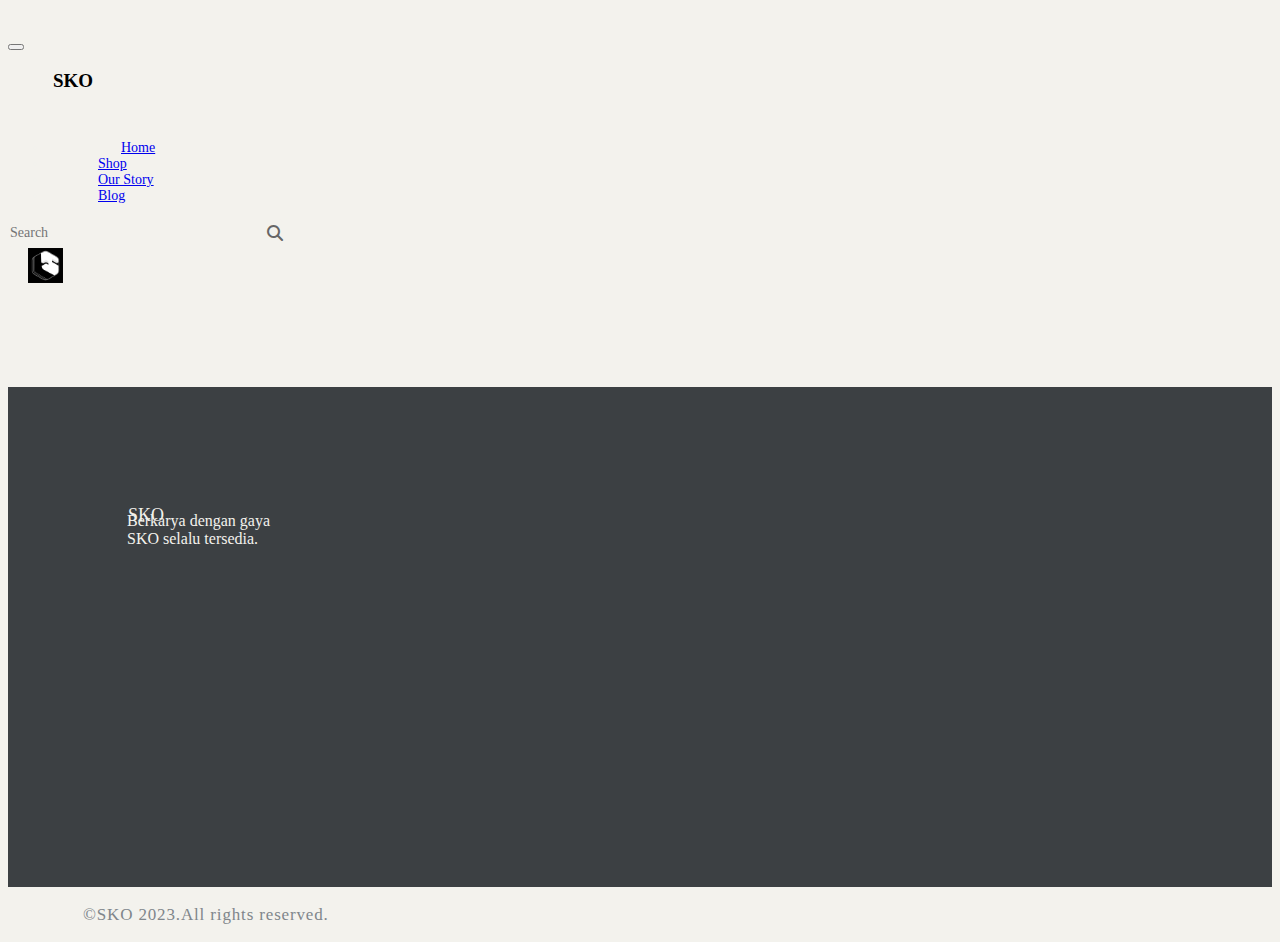
==== Blog.html @ f554ab2f "menambahkan Blog.html" ====
<!doctype html>
<html lang="en">

<head>
  <!-- Required meta tags -->
  <meta charset="utf-8">
  <meta name="viewport" content="width=device-width, initial-scale=1">

  <!-- Bootstrap CSS -->
  <link href="https://cdn.jsdelivr.net/npm/bootstrap@5.0.2/dist/css/bootstrap.min.css" rel="stylesheet"
    integrity="sha384-EVSTQN3/azprG1Anm3QDgpJLIm9Nao0Yz1ztcQTwFspd3yD65VohhpuuCOmLASjC" crossorigin="anonymous">

  <!-- My CSS -->
  <link rel="stylesheet" href="style.css">

  <!-- CDN Awesome -->
  <link rel="stylesheet" href="https://cdnjs.cloudflare.com/ajax/libs/font-awesome/6.3.0/css/all.min.css">

  <title>Hello, world!</title>
</head>

<body style="color: #f3f2ed;">
  <!-- Navbar -->
  <nav class="navbar navbar-expand-lg navbar-light bg-body-tertiary" style="padding-top: 25px;">
    <div class="container-fluid">
      <button class="navbar-toggler" type="button" data-bs-toggle="collapse" data-bs-target="#navbarNav"
        aria-controls="navbarNav" aria-expanded="false" aria-label="Toggle navigation">
        <span class="navbar-toggler-icon"></span>
      </button>
      <div class="col-md-1 col-xs-4">
        <h3 style="margin-left: 45px;margin-right: -10px;font-family: Azonix;font-size: 19px; color: black;">SKO</h3>
      </div>
      <div class="col-md-2" style="margin-left: -38px;margin-bottom: 5px;">
        <p style="font-size: 12px;color: black;">®</p>
      </div>
      <div class="collapse navbar-collapse col-md-5" id="navbarNav">
        <ul class="navbar-nav">
          <li class="nav-item">
            <a class="nav-link active" style="margin-left: 73px;margin-right: 50px;" aria-current="page"
              href="index.html">Home</a>
          </li>
          <li class="nav-item">
            <a class="nav-link" style="margin-left: 50px;margin-right: 50px;" href="Shop.html">Shop</a>
          </li>
          <li class="nav-item">
            <a class="nav-link" style="margin-left: 50px;padding-right: 40px;" href="Our_Story.html">Our Story</a>
          </li>
          <li class="nav-item">
            <a class="nav-link" style="margin-left: 50px;padding-right: 50px;" href="Blog.html">Blog</a>
          </li>
        </ul>
      </div>
      <div class="col-md-3 col-xs-4" id="box">
        <input type="text" placeholder="Search" style="font-family: Made Tommy Soft;">
        <i class="fa-solid fa-magnifying-glass" style="color: #666666;"></i>
      </div>
      <div class="col-md-1 col-xs-4">
        <a class="navbar-brand" href="#" style="padding-left: 20px;"><img src="img/Cont 1.png" alt="Contoh" width="35"
            class="rounded-circle" /></a>
      </div>
    </div>
  </nav>

  <!-- Akhir Navbar -->

  <!-- Sela / Kosong -->
  <div class="cover-awal" style="background-color: #f3f2ed;">
    <div class="row" style="padding-top: 100px;">
      <div class="col">

      </div>
    </div>
  </div>
  <!-- Akhir Sela -->

  <!-- Content -->
  <div class="cover-awal" style="background-color:#3C4043;">
    <div class="row" style="padding-top: 500px;">
      <div class="col-md-3" id="satu">
        <p class="title-sko">SKO</p>
        <p class="isi-sko">Berkarya dengan gaya <br>
          SKO selalu tersedia.</p>
      </div>
      <div class="col-md-3" id="cus">
        <p class="cus">CUSTOMER SERVICE</p>
        <P class="Contak">Kontak Kami <br>
          Pusat Bantuan <br>
          Syarat & Ketentuan <br>
          Kebijakan Privasi <br>
          Pengiriman & Pengembalian</P>

      </div>
      <div class="col-md-3">

      </div>
      <div class="col-md-3">

      </div>
    </div>
  </div>
  <!-- Akhir Content -->

  <!-- Footer -->
  <footer class="p-1">
    <div class="container">
      <div class="row">
        <div class="col-md-4" style="margin-top: -20px;">

        </div>
        <div class="col-md-4">
          <p class="footer2">©SKO 2023.All rights reserved.</p>
        </div>
        <div class="col-md-4">

        </div>
      </div>
    </div>
  </footer>
  <!-- Akhir Footer -->

  <script src="https://cdn.jsdelivr.net/npm/bootstrap@5.0.2/dist/js/bootstrap.bundle.min.js"
    integrity="sha384-MrcW6ZMFYlzcLA8Nl+NtUVF0sA7MsXsP1UyJoMp4YLEuNSfAP+JcXn/tWtIaxVXM"
    crossorigin="anonymous"></script>

</body>

</html>
---- style.css ----
body {
  background-color: #f3f2ed;
  font-family: MADE TOMMY Soft;
}

#box {
  background-color: #f3f2ed;
  width: 275px;
  height: 30px;
  border-radius: 7px;
  display: flex;
  align-items: center;
  justify-content: space-between;
  padding: opx 25px;
}

input {
  width: 240px;
  border: none;
  outline: none;
  background: none;
  font-size: 14px;
}

.fa-magnifying-glass:hover {
  color: #666666;
  cursor: pointer;
}
/* ------------------------------------------------------------------index.html------------------------------------------------------------------------- */
#navbarNav {
  font-size: 14px;
}

#hastag {
  text-align: left;
  padding-top: 500px;
  margin-right: -110px;
  padding-left: 10px;
  font-weight: 400;
  line-height: 21px;
  font-size: 17px;
}

.rectangle {
  width: 240px;
  height: 97px;
  background-color: rgba(255, 243, 178, 0.95);
  filter: opacity(1px);
  border-radius: 3px;
  text-decoration: none;
}

#rectangle {
  display: flex;
  justify-content: center;
  margin-top: -190px;
}

#Shop {
  margin-top: 35px;
  text-align: center;
  fill-opacity: 0%;
  filter: none;
  color: #3c4043;
}

#sepatu1 {
  width: 1065.83px;
  margin-left: 100px;
  margin-top: -40px;
}

#shadow {
  margin-left: 390px;
  margin-top: -70px;
  position: absolute;
  width: 600px;
  height: 30px;
  background: #000000;
  opacity: 0.4;
  filter: blur(25px);
  transform: rotate(-2.1deg);
}

#sepatu2 {
  position: absolute;
  width: 382.85px;
  margin-top: 450px;
}

#quote {
  position: absolute;
  width: 198px;
  height: 43px;
  font-style: normal;
  font-weight: 400;
  font-size: 17px;
  line-height: 21px;
  letter-spacing: 0.05em;
  color: #3c4043;
}

.footer2 {
  width: 272px;
  font-weight: 400;
  font-size: 17px;
  line-height: 21px;
  letter-spacing: 0.05em;
  color: #80868b;
  margin-left: 75px;
  padding-top: 20px;
}

.ig {
  margin-right: 40px;
  padding-left: 30px;
}

.twit,
.ig {
  color: #80868b;
}

/*---------------------------------------------------------------------- Shop.html --------------------------------------------------------------------------------*/

.cmp {
  padding-top: 40px;
  font-size: 20px;
}

.cmp1 {
  padding-top: 70px;
}

.card {
  background-color: #f3f2ed;
  text-decoration: none;
}

.card-text {
  color: #3c4043;
}

.card-idr {
  color: #7c0000;
}

.ven {
  padding-top: 60px;
  font-size: 20px;
}

.ven1 {
  padding-top: 90px;
}

/* ----------------------------------------------------------------------Our Story------------------------------------------------------------------------------------ */

.cover-body {
  background-image: url(img/bg2.png);
  background-size: 100% 100%;
}

.cover-content {
  margin-top: -80px;
  padding-bottom: 241px;
}

.cover-wrapper {
  display: flex;
  justify-content: center;
  padding-top: 400px;
}

.coba1 {
  color: #f3f2ed;
}

.title-cover {
  font-size: 60px;
  font-family: MADE TOMMY Soft;
  color: #ffffff;
  font-style: normal;
  font-weight: lighter;
  font-style: Poppins;
  margin-bottom: 170px;
}

.story {
  padding-top: 50px;
  width: 558px;
  font-family: Poppins;
  font-style: normal;
  font-weight: lighter;
  font-size: 75px;
}

.story2 {
  padding-top: 68px;
  padding-bottom: 50px;
  font-family: Poppins;
  font-weight: 300;
  font-size: 24px;
  line-height: 52px;
  text-align: justify;
}

#logo {
  background-color: #3c4043;
  padding-top: 250px;
  display: flex;
  justify-content: center;
}

.logo {
  margin-top: -160px;
  font-family: "Azonix";
  font-style: normal;
  font-weight: 400;
  font-size: 100px;
  line-height: 151px;
  color: #f3f2ed;
}

.footer3 {
  width: 272px;
  font-weight: 400;
  font-size: 17px;
  line-height: 21px;
  letter-spacing: 0.05em;
  color: #80868b;
  margin-left: 75px;
  padding-top: 20px;
}

/* ------------------------------------------------------------Blog.html------------------------------------------------------------------- */

#satu {
  display: flex;
  justify-content: start;
  padding-left: 120px;
  margin-top: -400px;
}

.title-sko {
  width: 44px;
  font-family: "Azonix";
  font-style: normal;
  font-weight: 400;
  font-size: 18px;
  line-height: 20px;
}

.isi-sko {
  margin-top: 25px;
  margin-left: -45px;
}

#cus {
  display: flex;
  justify-content: start;
  padding-left: 120px;
  margin-top: -400px;
}

.cus {
  width: 190px;
  margin-right: -50px;
  font-style: normal;
  font-weight: 500;
  font-size: 18px;
  line-height: 25px;
}

.Contak {
  margin-top: 31px;
  margin-left: -137px;
  line-height: 35px;
}
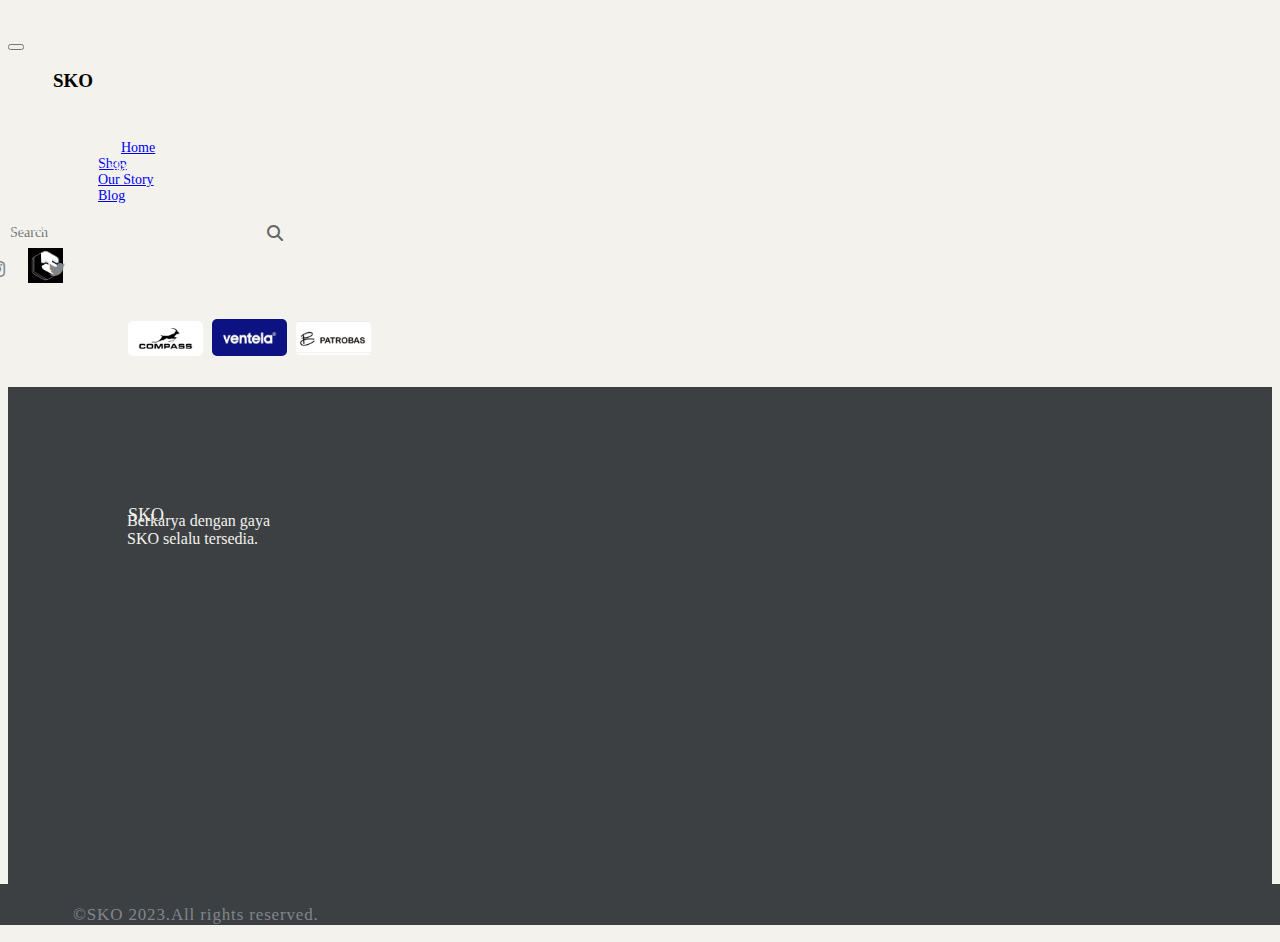
==== commit cf2d5116: "menambahkan pada Blog.html" ====
--- a/Blog.html
+++ b/Blog.html
@@ -12,6 +12,9 @@
 
   <!-- My CSS -->
   <link rel="stylesheet" href="style.css">
+
+  <!-- Booststrap icon -->
+  <link rel="stylesheet" href="https://cdn.jsdelivr.net/npm/bootstrap-icons@1.10.3/font/bootstrap-icons.css">
 
   <!-- CDN Awesome -->
   <link rel="stylesheet" href="https://cdnjs.cloudflare.com/ajax/libs/font-awesome/6.3.0/css/all.min.css">
@@ -36,7 +39,7 @@
       <div class="collapse navbar-collapse col-md-5" id="navbarNav">
         <ul class="navbar-nav">
           <li class="nav-item">
-            <a class="nav-link active" style="margin-left: 73px;margin-right: 50px;" aria-current="page"
+            <a class="nav-link" style="margin-left: 73px;margin-right: 50px;" aria-current="page"
               href="index.html">Home</a>
           </li>
           <li class="nav-item">
@@ -46,7 +49,7 @@
             <a class="nav-link" style="margin-left: 50px;padding-right: 40px;" href="Our_Story.html">Our Story</a>
           </li>
           <li class="nav-item">
-            <a class="nav-link" style="margin-left: 50px;padding-right: 50px;" href="Blog.html">Blog</a>
+            <a class="nav-link active" style="margin-left: 50px;padding-right: 50px;" href="Blog.html">Blog</a>
           </li>
         </ul>
       </div>
@@ -74,8 +77,8 @@
   <!-- Akhir Sela -->
 
   <!-- Content -->
-  <div class="cover-awal" style="background-color:#3C4043;">
-    <div class="row" style="padding-top: 500px;">
+  <div class="cover-awal" style="background-color:#3C4043;padding-top: 500px;">
+    <div class="row">
       <div class="col-md-3" id="satu">
         <p class="title-sko">SKO</p>
         <p class="isi-sko">Berkarya dengan gaya <br>
@@ -83,11 +86,35 @@
       </div>
       <div class="col-md-3" id="cus">
         <p class="cus">CUSTOMER SERVICE</p>
-        <P class="Contak">Kontak Kami <br>
-          Pusat Bantuan <br>
-          Syarat & Ketentuan <br>
-          Kebijakan Privasi <br>
-          Pengiriman & Pengembalian</P>
+        <P class="Contak"> <a href="#">Kontak Kami</a> <br>
+          <a href="#">Pusat Bantuan</a> <br>
+          <a href="#">Syarat & Ketentuan</a> <br>
+          <a href="#">Kebijakan Privasi</a> <br>
+          <a href="#">Pengiriman & Pengembalian</a>
+        </P>
+      </div>
+      <div class="col-md-3" id="cus">
+        <p class="cus">TENTANG SKO</p>
+        <P class="Contak"> <a href="#">Tentang SKO</a> <br>
+          <a href="#">Official Brand</a> <br>
+          <a href="#">Inspirasi</a>
+        </P>
+      </div>
+      <div class="col-md-3" id="ala">
+        <p class="ala">HUBUNGI KAMI</p>
+        <P class="ala2">Alamat: Jl. Ring Road Utara, Ngringin, Condongcatur, Kec. Depok, Kabupaten Sleman, Daerah
+          Istimewa Yogyakarta
+          55281</P>
+      </div>
+    </div>
+    <div class="row">
+      <div class="col-md-3" id="bran">
+        <p class="bran">OFFICIAL BRAND</p>
+        <p> <a href="#"><img src="img/brand1.png" alt="brand1" class="brand1"></a>
+          <a href="#"><img src="img/brand2.png" alt="brand2" class="brand2"></a>
+          <a href="#"><img src="img/brand3.png" alt="brand3" class="brand3"></a>
+        </p>
+
 
       </div>
       <div class="col-md-3">
@@ -96,13 +123,23 @@
       <div class="col-md-3">
 
       </div>
+      <div class="col-md-3" id="cs">
+        <p style="line-height:60px;"> <a href="#" style="text-decoration: none;color: #f3f2ed;">Email Support:
+            sko@gmail.com</a> <br>
+          CS SKO: 087812345678</p>
+        <p class="icon2">
+          <a href="https://www.instagram.com/versathiliz/" class="ig" target="_blank"><i class="bi bi-instagram"
+              width="35px"></i></a>
+          <a href="" class="twit"><i class="bi bi-twitter" width="35px"></i></a>
+        </p>
+      </div>
     </div>
   </div>
   <!-- Akhir Content -->
 
   <!-- Footer -->
   <footer class="p-1">
-    <div class="container">
+    <div class="foter" style="background-color: #3C4043;margin-left: -10px;margin-right: -10px;margin-top: -2px;">
       <div class="row">
         <div class="col-md-4" style="margin-top: -20px;">
 
--- a/style.css
+++ b/style.css
@@ -277,3 +277,75 @@
   margin-left: -137px;
   line-height: 35px;
 }
+
+.Contak > a {
+  text-decoration: none;
+  color: #f3f2ed;
+}
+
+#ala {
+  margin-top: -400px;
+  padding-right: 110px;
+  text-align: left;
+}
+
+.ala {
+  width: 190px;
+  font-style: normal;
+  font-weight: 500;
+  font-size: 18px;
+}
+
+.ala2 {
+  margin-top: -8px;
+}
+
+#bran {
+  display: flex;
+  justify-content: start;
+  padding-left: 120px;
+  margin-top: -230px;
+}
+
+.bran {
+  width: 190px;
+  font-style: normal;
+  font-weight: 500;
+  font-size: 18px;
+  line-height: 25px;
+}
+
+.brand1 {
+  width: 75px;
+  height: 35px;
+  border-radius: 5px;
+  margin-top: 30px;
+  margin-left: -190px;
+}
+
+.brand2 {
+  width: 75px;
+  height: 37px;
+  border-radius: 5px;
+  margin-top: 30px;
+  margin-left: 5px;
+}
+
+.brand3 {
+  width: 75px;
+  height: 35px;
+  border-radius: 5px;
+  margin-top: 30px;
+  margin-left: 5px;
+}
+
+#cs {
+  display: flex;
+  justify-content: start;
+  margin-top: -255px;
+}
+
+.icon2 {
+  margin-top: 140px;
+  margin-left: -255px;
+}
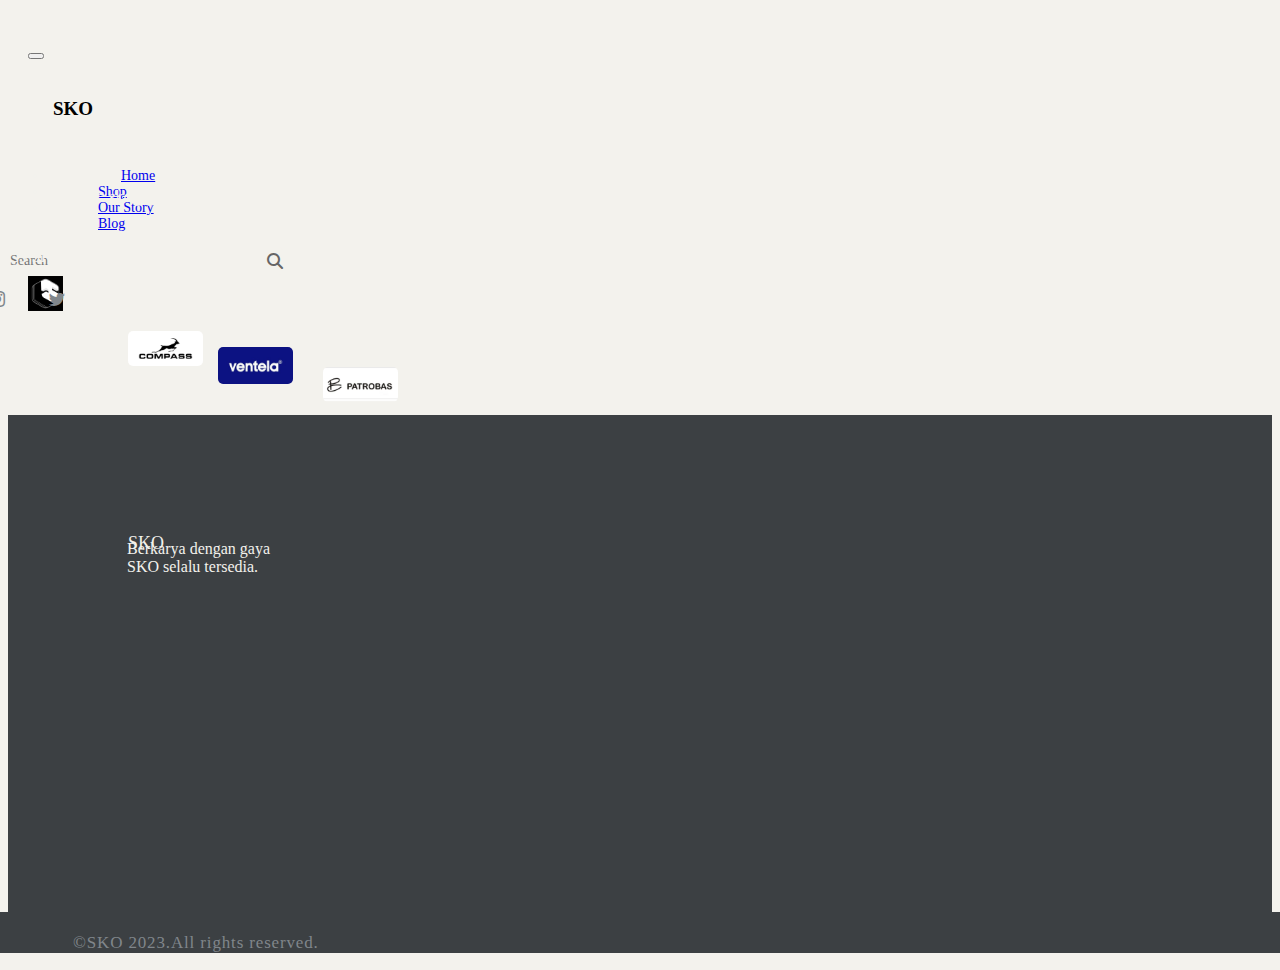
==== commit 6ab271fb: "menambahkan Compass1.html" ====
--- a/Blog.html
+++ b/Blog.html
@@ -110,11 +110,17 @@
     <div class="row">
       <div class="col-md-3" id="bran">
         <p class="bran">OFFICIAL BRAND</p>
-        <p> <a href="#"><img src="img/brand1.png" alt="brand1" class="brand1"></a>
-          <a href="#"><img src="img/brand2.png" alt="brand2" class="brand2"></a>
-          <a href="#"><img src="img/brand3.png" alt="brand3" class="brand3"></a>
-        </p>
-
+        <div class="item_brand_list">
+          <div class="item_brand">
+            <a href="#"><img src="img/brand1.png" alt="brand1" class="brand1"></a>
+          </div>
+          <div class="item_brand">
+            <a href="#"><img src="img/brand2.png" alt="brand2" class="brand2"></a>
+          </div>
+          <div class="item_brand">
+            <a href="#"><img src="img/brand3.png" alt="brand3" class="brand3"></a>
+          </div>
+        </div>
 
       </div>
       <div class="col-md-3">
@@ -138,7 +144,7 @@
   <!-- Akhir Content -->
 
   <!-- Footer -->
-  <footer class="p-1">
+  <footer class="py-1">
     <div class="foter" style="background-color: #3C4043;margin-left: -10px;margin-right: -10px;margin-top: -2px;">
       <div class="row">
         <div class="col-md-4" style="margin-top: -20px;">
--- a/style.css
+++ b/style.css
@@ -41,29 +41,6 @@
   font-size: 17px;
 }
 
-.rectangle {
-  width: 240px;
-  height: 97px;
-  background-color: rgba(255, 243, 178, 0.95);
-  filter: opacity(1px);
-  border-radius: 3px;
-  text-decoration: none;
-}
-
-#rectangle {
-  display: flex;
-  justify-content: center;
-  margin-top: -190px;
-}
-
-#Shop {
-  margin-top: 35px;
-  text-align: center;
-  fill-opacity: 0%;
-  filter: none;
-  color: #3c4043;
-}
-
 #sepatu1 {
   width: 1065.83px;
   margin-left: 100px;
@@ -121,6 +98,61 @@
   color: #80868b;
 }
 
+.frame {
+  width: 100%;
+  margin: 40px auto;
+  text-align: center;
+  margin-top: -160px;
+}
+button {
+  margin: 20px;
+  outline: none;
+}
+
+.custom-btn {
+  width: 210px;
+  height: 90px;
+  padding: 10px 70px;
+  font-weight: 500;
+  background: transparent;
+  cursor: pointer;
+  transition: all 0.3s ease;
+  position: relative;
+  display: inline-block;
+  border-radius: 3px;
+  border: none;
+}
+
+.btn-15 {
+  background: #fff3b2;
+  opacity: 0.85;
+  color: #000;
+  z-index: 1;
+  border-radius: 3px;
+}
+.btn-15:after {
+  position: absolute;
+  content: "";
+  width: 0;
+  height: 100%;
+  top: 0;
+  right: 0;
+  z-index: -1;
+  background: #000;
+  transition: all 0.3s ease;
+  border-radius: 3px;
+}
+.btn-15:hover {
+  color: #fffced;
+}
+.btn-15:hover:after {
+  left: 0;
+  width: 100%;
+}
+.btn-15:active {
+  top: 2px;
+}
+
 /*---------------------------------------------------------------------- Shop.html --------------------------------------------------------------------------------*/
 
 .cmp {
@@ -196,11 +228,11 @@
 }
 
 .story2 {
-  padding-top: 68px;
+  padding-top: 80px;
   padding-bottom: 50px;
   font-family: Poppins;
   font-weight: 300;
-  font-size: 24px;
+  font-size: 18px;
   line-height: 52px;
   text-align: justify;
 }
@@ -327,15 +359,15 @@
   width: 75px;
   height: 37px;
   border-radius: 5px;
-  margin-top: 30px;
-  margin-left: 5px;
+  margin-top: -60px;
+  margin-left: -100px;
 }
 
 .brand3 {
   width: 75px;
   height: 35px;
   border-radius: 5px;
-  margin-top: 30px;
+  margin-top: -110px;
   margin-left: 5px;
 }
 
@@ -349,3 +381,79 @@
   margin-top: 140px;
   margin-left: -255px;
 }
+
+/* -----------------------------------------------------------------Compass------------------------------------------------------------------ */
+
+.carousel-control-prev {
+  margin-left: -50px;
+  position: absolute;
+  top: 270px;
+  background: #3c4043;
+  padding: 20px;
+  width: 50px;
+  height: 20px;
+}
+
+.carousel-control-next {
+  margin-right: -50px;
+  position: absolute;
+  top: 270px;
+  background: #3c4043;
+  padding: 20px;
+  width: 50px;
+  height: 20px;
+}
+
+.oke {
+  padding: 10px;
+  position: absolute;
+  top: 10px;
+}
+
+.tittle {
+  font-family: "MADE Tommy Soft";
+  font-style: normal;
+  font-weight: 500;
+  font-size: 25px;
+  line-height: 38px;
+  color: #3c4043;
+}
+
+.radio {
+  width: 18px;
+  border: none;
+  background-color: #fff3b2;
+}
+
+.size {
+  display: flex;
+  justify-content: start;
+}
+
+.lab {
+  margin-top: 55px;
+  margin-left: -18px;
+}
+
+#Shop {
+  margin-top: 25px;
+  text-align: center;
+  fill-opacity: 0%;
+  filter: none;
+  color: #3c4043;
+  font-weight: bold;
+}
+
+.rectangle {
+  width: 200px;
+  height: 80px;
+  background-color: rgba(255, 243, 178, 0.95);
+  filter: opacity(1px);
+  border-radius: 3px;
+  text-decoration: none;
+}
+
+#rectangle {
+  display: flex;
+  justify-content: end;
+}
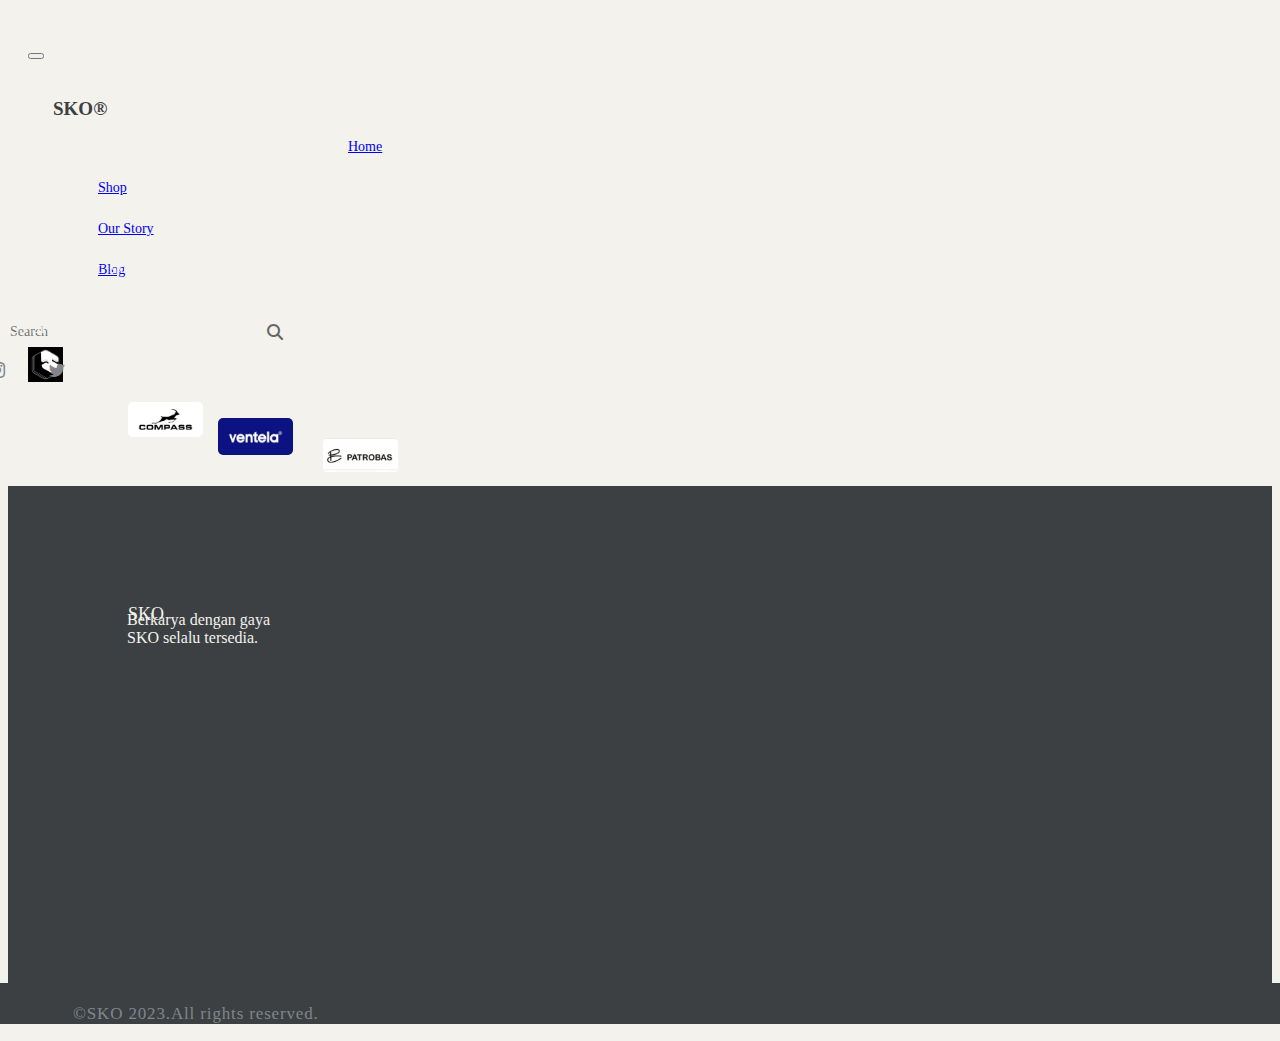
==== commit 94954ed2: "menambahkan transisi" ====
--- a/Blog.html
+++ b/Blog.html
@@ -31,15 +31,16 @@
         <span class="navbar-toggler-icon"></span>
       </button>
       <div class="col-md-1 col-xs-4">
-        <h3 style="margin-left: 45px;margin-right: -10px;font-family: Azonix;font-size: 19px; color: black;">SKO</h3>
+        <h3 style="margin-left: 45px;margin-right: -10px;font-family: Azonix;font-size: 19px;color: #3C4043;">SKO<span
+            style="font-family:Poppins;">®</span></h3>
       </div>
-      <div class="col-md-2" style="margin-left: -38px;margin-bottom: 5px;">
+      <!-- <div class="col-md-2" style="margin-left: -38px;margin-bottom: 5px;">
         <p style="font-size: 12px;color: black;">®</p>
-      </div>
+      </div> -->
       <div class="collapse navbar-collapse col-md-5" id="navbarNav">
         <ul class="navbar-nav">
           <li class="nav-item">
-            <a class="nav-link" style="margin-left: 73px;margin-right: 50px;" aria-current="page"
+            <a class="nav-link" style="padding-left: 300px;margin-right: 50px;" aria-current="page"
               href="index.html">Home</a>
           </li>
           <li class="nav-item">
--- a/style.css
+++ b/style.css
@@ -26,6 +26,20 @@
   color: #666666;
   cursor: pointer;
 }
+
+.navbar .navbar-nav a::after {
+  content: "";
+  display: block;
+  padding-bottom: 0.5rem;
+  border-bottom: 0.1rem solid #3c4043;
+  transform: scaleX(0);
+  transition: 0.2s linear;
+}
+
+.navbar .navbar-nav a:hover::after {
+  transform: scaleX(0.5);
+}
+
 /* ------------------------------------------------------------------index.html------------------------------------------------------------------------- */
 #navbarNav {
   font-size: 14px;
@@ -265,6 +279,19 @@
   padding-top: 20px;
 }
 
+.navbar #navbar-nav a::after {
+  content: "";
+  display: block;
+  padding-bottom: 0.5rem;
+  border-bottom: 0.1rem solid #f3f2ed;
+  transform: scaleX(0);
+  transition: 0.2s linear;
+}
+
+.navbar #navbar-nav a:hover::after {
+  transform: scaleX(0.5);
+}
+
 /* ------------------------------------------------------------Blog.html------------------------------------------------------------------- */
 
 #satu {
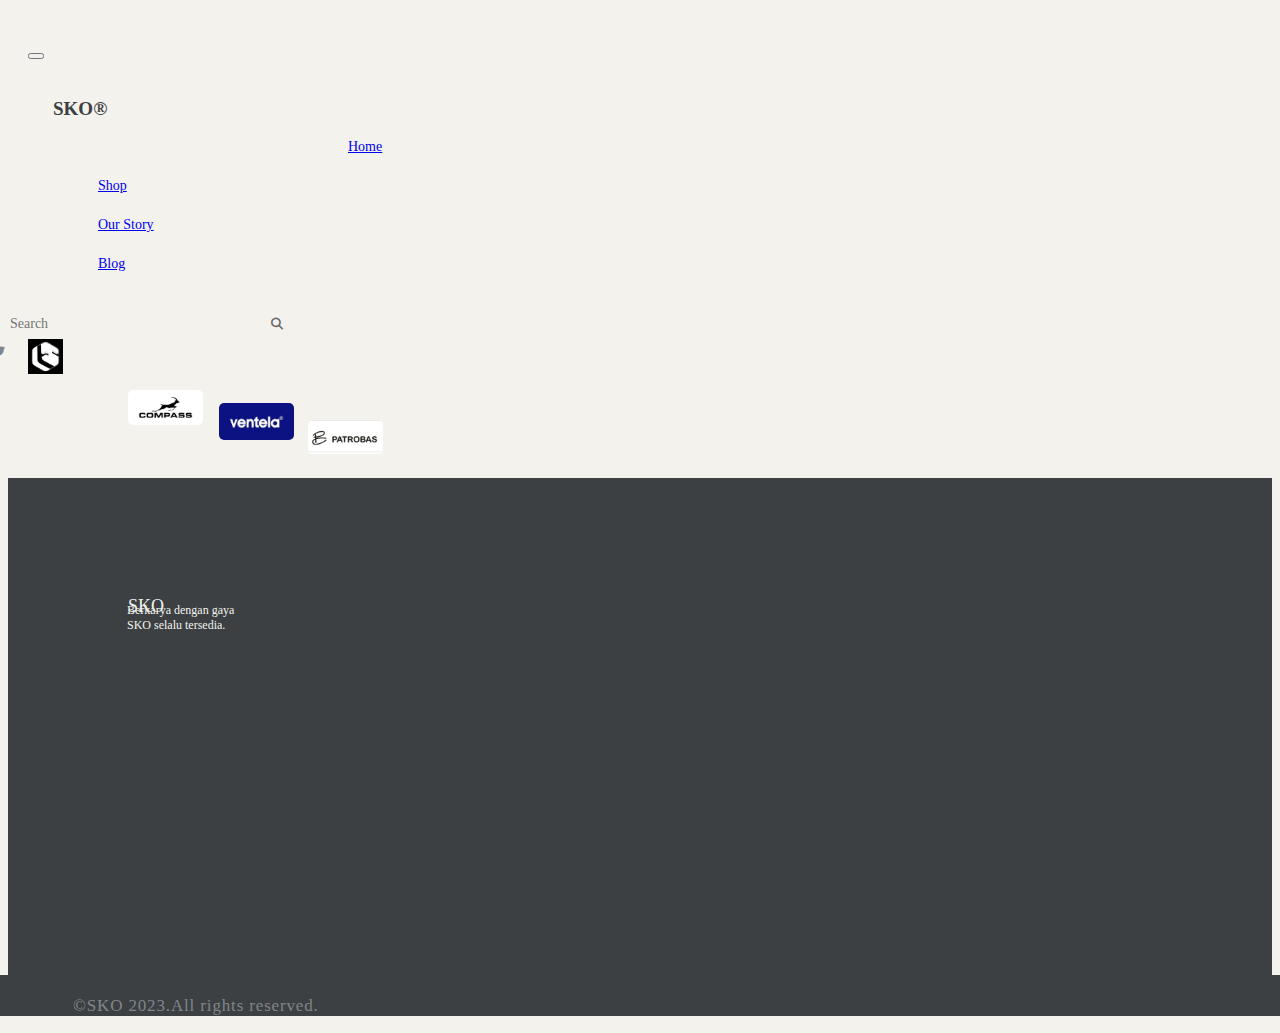
==== commit bdb153bc: "menamahkan componen" ====
--- a/Blog.html
+++ b/Blog.html
@@ -112,8 +112,8 @@
       <div class="col-md-3" id="bran">
         <p class="bran">OFFICIAL BRAND</p>
         <div class="item_brand_list">
-          <div class="item_brand">
-            <a href="#"><img src="img/brand1.png" alt="brand1" class="brand1"></a>
+          <div class="item_brand" ">
+            <a href=" #"><img src="img/brand1.png" alt="brand1" class="brand1"></a>
           </div>
           <div class="item_brand">
             <a href="#"><img src="img/brand2.png" alt="brand2" class="brand2"></a>
--- a/style.css
+++ b/style.css
@@ -31,7 +31,7 @@
   content: "";
   display: block;
   padding-bottom: 0.5rem;
-  border-bottom: 0.1rem solid #3c4043;
+  border-bottom: 0.15rem solid #3c4043;
   transform: scaleX(0);
   transition: 0.2s linear;
 }
@@ -283,7 +283,7 @@
   content: "";
   display: block;
   padding-bottom: 0.5rem;
-  border-bottom: 0.1rem solid #f3f2ed;
+  border-bottom: 0.15rem solid #f3f2ed;
   transform: scaleX(0);
   transition: 0.2s linear;
 }
@@ -387,7 +387,7 @@
   height: 37px;
   border-radius: 5px;
   margin-top: -60px;
-  margin-left: -100px;
+  margin-left: -99px;
 }
 
 .brand3 {
@@ -395,7 +395,7 @@
   height: 35px;
   border-radius: 5px;
   margin-top: -110px;
-  margin-left: 5px;
+  margin-left: -10px;
 }
 
 #cs {
@@ -484,3 +484,22 @@
   display: flex;
   justify-content: end;
 }
+
+@media (max-width: 1366px) {
+  html {
+    font-size: 75%;
+  }
+}
+/* Tablet */
+@media (max-width: 768px) {
+  html {
+    font-size: 62.5%;
+  }
+}
+
+/* Phone */
+@media (max-width: 450px) {
+  html {
+    font-size: 55%;
+  }
+}
